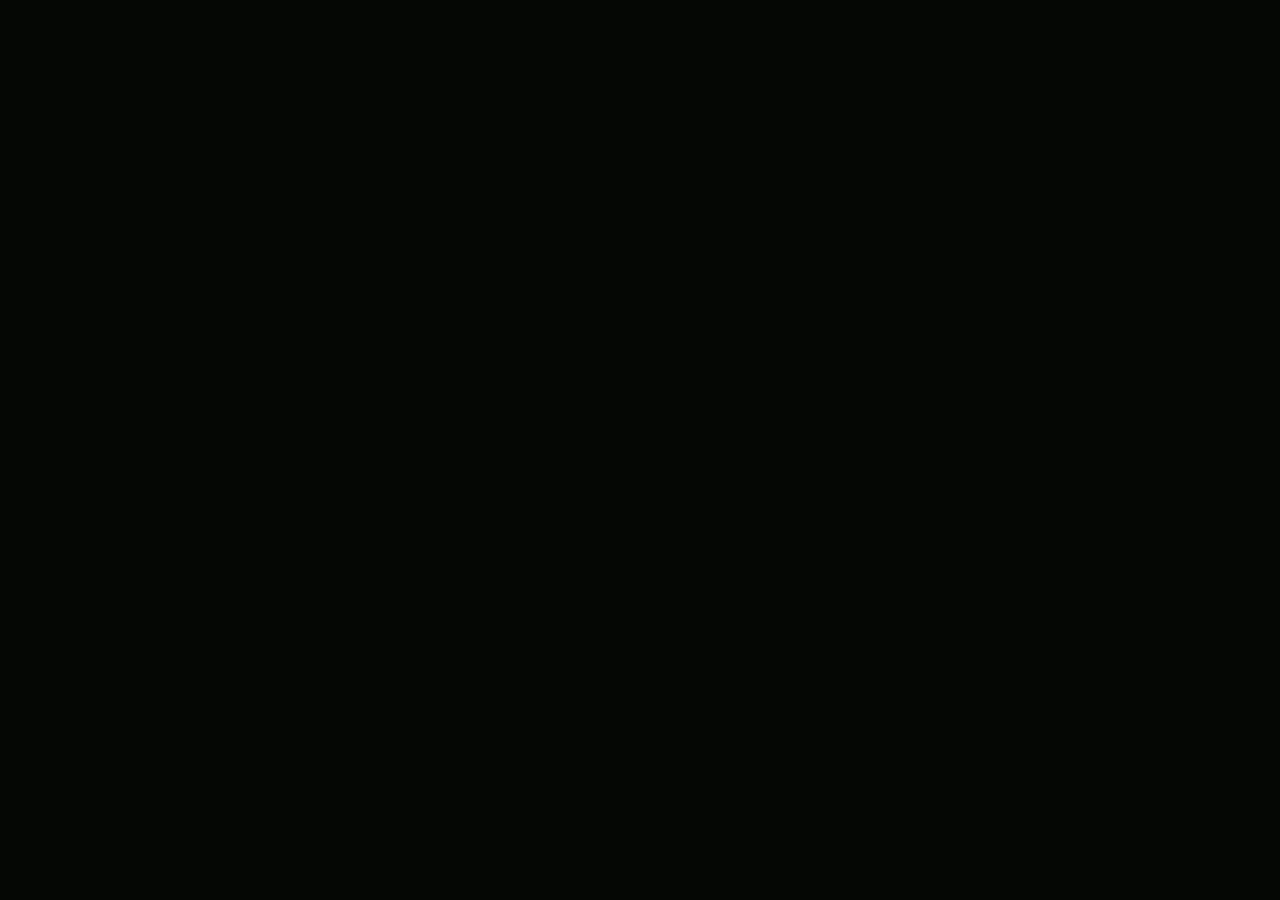
==== indexv1.html @ 1ed1f1a4 "Create indexv1.html" ====
<!DOCTYPE html>
<html lang="fr">

<head>

    <meta charset="UTF-8">
    <meta name="viewport" content="width=device-width, initial-scale=1.0">

    <title>Le Hall des Possibles</title>

    <link rel="stylesheet" href="style.css">

</head>

<body>

    <!-- Le Seuil -->
    <section id="seuil"></section>

    <!-- Le Hall -->
    <main id="hall" hidden>

        <!-- Le Hall ne changera jamais -->
        <img
            id="hall-image"
            src="assets/hall/hall-versionfondatrice.png"
            alt="Le Hall des Possibles">

        <!-- Tout ce qui vit dans le Hall -->
        <div id="hall-overlay"></div>

    </main>

    <script src="config.js"></script>
    <script src="script.js"></script>

</body>

</html>
---- style.css ----
/* ==========================================================
   LE HALL DES POSSIBLES — V0.6.1
   Base du Hall + Table des Idées
   ========================================================== */

:root {
  color-scheme: dark;
  --nuit: #050705;
  --vert-porte-haut: #416348;
  --vert-porte-bas: #1d3624;
  --bois-clair: #4b301e;
  --or: #c9a45a;
  --lumiere: #ffe2a0;
  --texte: #f4ead5;
  --duree-ouverture: 1800ms;
}

* { box-sizing: border-box; }

html, body {
  width: 100%;
  min-height: 100%;
  margin: 0;
}

body {
  min-height: 100svh;
  overflow: hidden;
  font-family: Georgia, "Times New Roman", serif;
  color: var(--texte);
  background: var(--nuit);
}

button { font: inherit; }

.experience {
  position: relative;
  min-height: 100svh;
  overflow: hidden;
  background: var(--nuit);
}

/* =========================
   LE SEUIL
   ========================= */

.seuil {
  position: absolute;
  inset: 0;
  z-index: 10;
  isolation: isolate;
  min-height: 100svh;
  display: grid;
  grid-template-rows: auto 1fr auto;
  place-items: center;
  gap: clamp(12px, 2.5vh, 24px);
  padding:
    max(22px, env(safe-area-inset-top))
    20px
    max(20px, env(safe-area-inset-bottom));
  text-align: center;
  background:
    radial-gradient(circle at 50% 58%, rgba(69, 91, 66, 0.28), transparent 30%),
    radial-gradient(circle at 50% 45%, #1b261c 0%, #0c110d 52%, var(--nuit) 100%);
  transition: opacity 1000ms ease, visibility 1000ms step-end;
}

.seuil__ambiance {
  position: absolute;
  inset: 0;
  z-index: -2;
  pointer-events: none;
  opacity: .28;
  background-image:
    repeating-linear-gradient(90deg, transparent 0 7px, rgba(255,255,255,.015) 8px),
    linear-gradient(rgba(255,255,255,.02), transparent 35%);
}

.seuil__texte {
  z-index: 5;
  max-width: 760px;
  transition: opacity 700ms ease, transform 900ms ease;
}

.seuil__titre {
  margin: 0 0 10px;
  font-size: clamp(.72rem, 2.5vw, .95rem);
  font-weight: 400;
  letter-spacing: .28em;
  text-transform: uppercase;
  opacity: .58;
}

.seuil__phrase {
  margin: 0;
  font-size: clamp(1.12rem, 4.8vw, 2rem);
  line-height: 1.45;
  text-shadow: 0 3px 18px rgba(0,0,0,.92);
}

.seuil__phrase span {
  display: block;
  margin-top: .45em;
}

.scene-porte {
  position: relative;
  align-self: center;
  width: min(58vw, 270px);
  aspect-ratio: 2 / 3;
  perspective: 1400px;
  transform-style: preserve-3d;
}

.lueur-hall {
  position: absolute;
  inset: 4% 2% 0;
  z-index: 0;
  border-radius: 8px 8px 2px 2px;
  opacity: .08;
  transform: scale(.88);
  background: radial-gradient(circle at 50% 52%, #fff9d7 0 10%, #ffd78b 28%, rgba(221,139,55,.82) 52%, transparent 76%);
  filter: blur(8px);
  box-shadow: 0 0 42px 12px rgba(255,190,88,.18);
  transition: opacity 1200ms ease, transform 1800ms ease, filter 1800ms ease, box-shadow 1800ms ease;
}

.encadrement {
  position: absolute;
  inset: -12px;
  z-index: 3;
  pointer-events: none;
}

.encadrement__haut,
.encadrement__gauche,
.encadrement__droite {
  position: absolute;
  background:
    linear-gradient(90deg, rgba(255,255,255,.08), transparent 18%, rgba(0,0,0,.35)),
    var(--bois-clair);
  box-shadow: 0 8px 15px rgba(0,0,0,.55);
}

.encadrement__haut { top: 0; left: 0; width: 100%; height: 16px; }
.encadrement__gauche, .encadrement__droite { top: 0; width: 16px; height: 100%; }
.encadrement__gauche { left: 0; }
.encadrement__droite { right: 0; }

.porte {
  position: absolute;
  inset: 0;
  z-index: 2;
  width: 100%;
  height: 100%;
  padding: 0;
  overflow: hidden;
  cursor: pointer;
  appearance: none;
  border: 0;
  border-radius: 4px 4px 1px 1px;
  transform-origin: left center;
  transform: rotateY(0deg);
  transform-style: preserve-3d;
  backface-visibility: hidden;
  background:
    linear-gradient(90deg, rgba(0,0,0,.28), transparent 16%, rgba(255,255,255,.06) 50%, transparent 82%, rgba(0,0,0,.38)),
    linear-gradient(180deg, var(--vert-porte-haut), var(--vert-porte-bas));
  box-shadow:
    inset 0 0 0 3px rgba(15,26,17,.9),
    inset 0 0 28px rgba(0,0,0,.38),
    0 26px 46px rgba(0,0,0,.72);
  transition: transform var(--duree-ouverture) cubic-bezier(.62,.05,.28,.98), filter 500ms ease, box-shadow 500ms ease;
  touch-action: manipulation;
}

.porte::after {
  content: "";
  position: absolute;
  inset: 0;
  pointer-events: none;
  background: repeating-linear-gradient(90deg, transparent 0 34px, rgba(0,0,0,.09) 35px, transparent 37px);
  mix-blend-mode: multiply;
}

.porte__panneau {
  position: absolute;
  left: 11%;
  width: 78%;
  height: 32%;
  border: 4px solid rgba(15,29,18,.68);
  box-shadow: inset 0 0 22px rgba(0,0,0,.38), 0 1px 0 rgba(255,255,255,.08);
}

.porte__panneau--haut { top: 8%; }
.porte__panneau--bas { bottom: 8%; }

.porte__poignee {
  position: absolute;
  z-index: 4;
  top: 50%;
  right: 10%;
  width: 28px;
  height: 62px;
  transform: translateY(-50%);
}

.porte__plaque {
  position: absolute;
  inset: 0 6px;
  border: 1px solid #5e431d;
  border-radius: 12px;
  background: linear-gradient(90deg, #6c4c20, var(--or), #745323);
  box-shadow: 0 4px 8px rgba(0,0,0,.6), inset 0 1px 1px rgba(255,255,255,.35);
}

.porte__bouton {
  position: absolute;
  top: 50%;
  left: 50%;
  width: 22px;
  height: 22px;
  border: 3px solid #68491d;
  border-radius: 50%;
  transform: translate(-50%,-50%);
  background: radial-gradient(circle at 35% 30%, #ffe09b, var(--or) 40%, #6b4a1c 100%);
  box-shadow: 0 3px 6px rgba(0,0,0,.7);
  transition: transform 260ms ease;
}

.porte__lumiere {
  position: absolute;
  right: -3px;
  bottom: -8px;
  left: -3px;
  height: 13px;
  background: var(--lumiere);
  filter: blur(5px);
  box-shadow: 0 0 30px 12px rgba(255,199,94,.55);
  animation: respiration-lumiere 3.2s ease-in-out infinite;
}

.porte:hover, .porte:focus-visible { filter: brightness(1.06); }
.porte:focus-visible { outline: 3px solid #ead08e; outline-offset: 9px; }
.porte:active .porte__bouton { transform: translate(-50%,-50%) rotate(18deg) scale(.96); }

.seuil__invitation {
  z-index: 5;
  margin: 0;
  font-size: clamp(.72rem, 2.8vw, .92rem);
  letter-spacing: .18em;
  text-transform: uppercase;
  opacity: .72;
  animation: invitation 2.8s ease-in-out infinite;
  transition: opacity 600ms ease, transform 700ms ease;
}

.seuil.is-opening .porte,
.seuil.is-crossing .porte {
  transform: rotateY(-78deg);
  pointer-events: none;
}

.seuil.is-opening .lueur-hall,
.seuil.is-crossing .lueur-hall {
  opacity: 1;
  transform: scale(2.4);
  filter: blur(18px);
  box-shadow: 0 0 110px 55px rgba(255,206,122,.82);
}

.seuil.is-opening .seuil__texte,
.seuil.is-crossing .seuil__texte,
.seuil.is-opening .seuil__invitation,
.seuil.is-crossing .seuil__invitation {
  opacity: 0;
  transform: translateY(-8px);
  pointer-events: none;
}

.seuil.is-crossing {
  transform: scale(1.12);
  filter: brightness(1.35);
  transition: transform 1300ms ease, filter 1000ms ease, opacity 1000ms ease;
}

.seuil.is-gone {
  opacity: 0;
  visibility: hidden;
  pointer-events: none;
}

/* =========================
   LE HALL — V0.4
   ========================= */
.hall{position:absolute;inset:0;z-index:1;overflow:hidden;background:#090603;opacity:0;transform:scale(1.035);filter:brightness(2) blur(7px);transition:opacity 1300ms ease,transform 2200ms cubic-bezier(.2,.75,.3,1),filter 1800ms ease}
.hall.is-visible{opacity:1;transform:scale(1);filter:brightness(1) blur(0)}
.hall__panorama{width:100%;height:100%;overflow-x:auto;overflow-y:hidden;overscroll-behavior:contain;scrollbar-width:none;touch-action:pan-x;cursor:grab}
.hall__panorama::-webkit-scrollbar{display:none}.hall__panorama.is-dragging{cursor:grabbing}
.hall__scene{position:relative;width:max(100vw,calc(100svh * 1.5));height:100svh;overflow:hidden;background:#120b05}
.hall__image{display:block;width:100%;height:100%;object-fit:cover;user-select:none;-webkit-user-drag:none}
.hall__voile{position:absolute;inset:0;pointer-events:none;background:radial-gradient(circle at 50% 50%,transparent 53%,rgba(3,2,1,.28) 100%),linear-gradient(180deg,rgba(0,0,0,.08),transparent 22%,transparent 82%,rgba(0,0,0,.22));opacity:0;transition:opacity 1800ms ease 800ms}.hall.is-visible .hall__voile{opacity:1}
.fire-glow{position:absolute;top:39%;width:11%;height:22%;pointer-events:none;border-radius:45%;background:radial-gradient(ellipse at 50% 65%,rgba(255,239,160,.78) 0 7%,rgba(255,151,35,.53) 18%,rgba(238,80,14,.18) 44%,transparent 72%);mix-blend-mode:screen;filter:blur(7px);animation:feu-v04 1.55s ease-in-out infinite alternate}
.fire-glow--left{left:39.7%;animation-delay:-.65s}.fire-glow--right{left:50.8%;animation-duration:1.8s}
.dog-breath{position:absolute;left:34.2%;top:50.5%;width:15.2%;height:18%;pointer-events:none;border-radius:50%;background:radial-gradient(ellipse,rgba(255,184,92,.08),transparent 68%);animation:chien-v04 5.8s ease-in-out infinite}
.hotspot{position:absolute;border:0;background:transparent;cursor:pointer;border-radius:14px;touch-action:manipulation}
.hotspot:focus-visible{outline:3px solid rgba(241,205,126,.95);outline-offset:3px;background:rgba(244,196,91,.08)}
.hotspot:hover{background:radial-gradient(circle,rgba(255,215,130,.10),transparent 72%)}
.hotspot--enigme{left:1.5%;top:87%;width:18%;height:9%}.hotspot--livre{left:5%;top:57%;width:25%;height:21%}.hotspot--idees{left:1%;top:31%;width:35%;height:23%}.hotspot--agenda{left:12%;top:14%;width:19%;height:20%}.hotspot--escalier{left:27%;top:9%;width:15%;height:22%}.hotspot--boite{left:20%;top:28%;width:15%;height:22%}.hotspot--chien{left:32%;top:47%;width:22%;height:21%}.hotspot--cafe{left:42%;top:59%;width:31%;height:25%}.hotspot--bibliotheque{left:59%;top:7%;width:23%;height:36%}.hotspot--atelier{left:84%;top:8%;width:14%;height:33%}.hotspot--canape{left:65%;top:35%;width:27%;height:30%}.hotspot--souvenirs{left:85%;top:50%;width:13%;height:23%}.hotspot--malle{left:76%;top:68%;width:18%;height:25%}.hotspot--contacts{left:88%;top:83%;width:11%;height:14%}
.dialogue{position:fixed;inset:0;z-index:30;display:grid;place-items:center;padding:24px;background:rgba(4,3,2,.72);backdrop-filter:blur(5px);opacity:0;visibility:hidden;transition:opacity .25s ease,visibility .25s step-end}.dialogue.is-open{opacity:1;visibility:visible;transition:opacity .25s ease}
.dialogue__carte{position:relative;width:min(92vw,560px);max-height:min(78svh,660px);overflow:auto;padding:clamp(25px,5vw,42px);border:1px solid rgba(207,168,87,.72);border-radius:8px;background:linear-gradient(145deg,rgba(36,25,16,.98),rgba(13,10,7,.99));box-shadow:0 25px 90px rgba(0,0,0,.75),inset 0 0 45px rgba(166,111,39,.08);text-align:center}
.dialogue__fermer{position:absolute;right:12px;top:9px;width:38px;height:38px;border:0;background:transparent;color:#e7d5ae;font-size:1.7rem;cursor:pointer}.dialogue__titre{margin:0 0 16px;color:#e1bd72;font-size:clamp(1.35rem,4vw,2rem);font-weight:400}.dialogue__texte{margin:0;color:#f2e6cf;font-size:clamp(1rem,3.4vw,1.18rem);line-height:1.7}.dialogue__texte em{color:#d8bd84}.dialogue__sceau{display:block;margin:22px auto 0;width:44px;height:44px;border:1px solid #b99045;border-radius:50%;line-height:42px;color:#d7b364;font-size:.9rem}
.hall[data-moment="matin"]{filter:brightness(1.04) saturate(.98)}.hall[data-moment="jour"]{filter:brightness(1) saturate(1)}.hall[data-moment="soir"]{filter:brightness(.91) saturate(1.07) sepia(.05)}.hall[data-moment="nuit"]{filter:brightness(.74) saturate(.9) sepia(.08)}
@keyframes feu-v04{0%{opacity:.48;transform:scale(.92,.96) translateY(1%)}45%{opacity:.9;transform:scale(1.04,1.08) translateY(-1%)}100%{opacity:.62;transform:scale(.98,1.02)}}
@keyframes chien-v04{0%,100%{transform:scale(1)}50%{transform:scale(1.012,1.025) translateY(-.3%)}}
@keyframes respiration-lumiere{0%,100%{opacity:.45}50%{opacity:1}}@keyframes invitation{0%,100%{opacity:.52}50%{opacity:.88}}
@media(max-height:650px){.seuil{gap:9px;padding-top:12px;padding-bottom:12px}.scene-porte{width:min(37vh,220px)}.seuil__phrase{font-size:clamp(1rem,3.8vh,1.35rem)}}
@media(prefers-reduced-motion:reduce){html{scroll-behavior:auto!important}.seuil__ambiance,.seuil__invitation,.fire-glow,.dog-breath{animation:none!important}.porte,.seuil,.hall,.hall__voile,.dialogue{transition-duration:180ms!important}}

/* ==========================================================
   LE HALL DES POSSIBLES — V0.6.1
   Table des Idées + identité du Seuil
   ========================================================== */

/* Le Seuil ne connaît qu'un seul temps : celui qu'il faut. */
.hall[data-moment="matin"],
.hall[data-moment="jour"],
.hall[data-moment="soir"],
.hall[data-moment="nuit"] { filter: none; }

.table-idees {
  position: fixed;
  inset: 0;
  z-index: 40;
  display: grid;
  place-items: center;
  padding: max(16px, env(safe-area-inset-top)) 16px max(16px, env(safe-area-inset-bottom));
  background: rgba(4,3,2,.82);
  backdrop-filter: blur(7px);
  opacity: 0;
  visibility: hidden;
  transition: opacity .28s ease, visibility .28s step-end;
}
.table-idees.is-open { opacity: 1; visibility: visible; transition: opacity .28s ease; }
.table-idees__carte {
  position: relative;
  width: min(94vw, 820px);
  max-height: 91svh;
  overflow: auto;
  padding: clamp(26px, 5vw, 48px);
  border: 1px solid rgba(207,168,87,.72);
  border-radius: 10px;
  background: linear-gradient(150deg, rgba(38,27,18,.99), rgba(14,10,7,.995));
  box-shadow: 0 28px 100px rgba(0,0,0,.82), inset 0 0 60px rgba(166,111,39,.08);
  scrollbar-width: thin;
}
.table-idees__fermer {
  position: sticky;
  float: right;
  top: 0;
  z-index: 2;
  width: 40px;
  height: 40px;
  border: 0;
  border-radius: 50%;
  background: rgba(16,11,7,.78);
  color: #e7d5ae;
  font-size: 1.7rem;
  cursor: pointer;
}
.table-idees__entete { max-width: 680px; margin: 0 auto 30px; text-align: center; }
.table-idees__entete h2 { margin: 10px 0 12px; color: #e1bd72; font-size: clamp(1.55rem, 5vw, 2.35rem); font-weight: 400; }
.table-idees__entete p { margin: 0; color: #f0e2c8; line-height: 1.7; }
.table-idees__sceau { display: grid; place-items: center; width: 48px; height: 48px; margin: 0 auto; border: 1px solid #b99045; border-radius: 50%; color: #d7b364; }
.table-idees__form { display: grid; gap: 24px; }
.table-idees fieldset { margin: 0; padding: 20px; border: 1px solid rgba(201,164,90,.35); border-radius: 8px; }
.table-idees legend, .champ > span { color: #dfbf7d; line-height: 1.45; }
.champ { display: grid; gap: 9px; }
.champ input, .champ textarea, .champ-autre {
  width: 100%;
  border: 1px solid rgba(201,164,90,.35);
  border-radius: 6px;
  padding: 12px 13px;
  color: #f5ead5;
  background: rgba(7,6,4,.55);
  font: inherit;
}
.champ textarea { resize: vertical; min-height: 92px; }
.champ input:focus, .champ textarea:focus, .champ-autre:focus { outline: 2px solid rgba(225,189,114,.72); outline-offset: 2px; }
.champ-autre { margin-top: 12px; }
.choix { display: flex; flex-wrap: wrap; gap: 10px; margin-top: 8px; }
.choix label, .couleurs label { cursor: pointer; }
.choix input, .couleurs input { position: absolute; opacity: 0; pointer-events: none; }
.choix span {
  display: inline-block;
  padding: 9px 12px;
  border: 1px solid rgba(201,164,90,.28);
  border-radius: 999px;
  color: #eadcc2;
  background: rgba(255,255,255,.025);
  transition: .18s ease;
}
.choix input:checked + span { border-color: #d5ae61; background: rgba(201,164,90,.16); color: #fff1cf; box-shadow: inset 0 0 16px rgba(201,164,90,.08); }
.choix input:focus-visible + span, .couleurs input:focus-visible + span { outline: 2px solid #ead08e; outline-offset: 3px; }
.couleurs { display: grid; grid-template-columns: repeat(auto-fit,minmax(78px,1fr)); gap: 10px; margin-top: 10px; }
.pastille { display: grid; place-items: center; min-height: 54px; padding: 8px; border: 1px solid rgba(255,255,255,.13); border-radius: 7px; font-size: .82rem; background: rgba(255,255,255,.025); transition: .18s ease; }
.couleurs input:checked + .pastille { border-color: #e2bd72; box-shadow: 0 0 0 2px rgba(226,189,114,.2), inset 0 0 18px rgba(255,255,255,.06); transform: translateY(-1px); }
.pastille[data-couleur="rouge"]{box-shadow:inset 0 -4px #7f2929}.pastille[data-couleur="orange"]{box-shadow:inset 0 -4px #a15e28}.pastille[data-couleur="jaune"]{box-shadow:inset 0 -4px #b79a3b}.pastille[data-couleur="vert"]{box-shadow:inset 0 -4px #426f45}.pastille[data-couleur="bleu"]{box-shadow:inset 0 -4px #3f6284}.pastille[data-couleur="violet"]{box-shadow:inset 0 -4px #674f84}.pastille[data-couleur="rose"]{box-shadow:inset 0 -4px #936071}.pastille[data-couleur="noir"]{box-shadow:inset 0 -4px #050505}.pastille[data-couleur="blanc"]{box-shadow:inset 0 -4px #d6d0c2}
.table-idees__actions { display: flex; justify-content: center; padding-top: 4px; }
.bouton-seuil { border: 1px solid #b99045; border-radius: 999px; padding: 12px 20px; color: #f6e8cb; background: linear-gradient(180deg, rgba(112,75,31,.42), rgba(56,37,18,.58)); cursor: pointer; }
.bouton-seuil:hover, .bouton-seuil:focus-visible { filter: brightness(1.12); outline: none; box-shadow: 0 0 0 3px rgba(225,189,114,.15); }
.bouton-seuil:disabled { cursor: default; opacity: .66; }
.table-idees__retour { min-height: 1.5em; margin: 0; text-align: center; color: #dbc186; line-height: 1.6; }

@media (max-width: 620px) {
  .table-idees__carte { padding: 22px 16px 28px; }
  .table-idees fieldset { padding: 16px 12px; }
  .choix { display: grid; grid-template-columns: 1fr 1fr; }
  .choix span { display: block; text-align: center; }
}

/* V0.6.1 — Le Hall accuse réception d'une idée */
.mail-flag {
  position: absolute;
  left: 30.6%;
  top: 34.2%;
  width: 1.15%;
  min-width: 7px;
  height: 7.5%;
  pointer-events: none;
  opacity: 0;
  transform: rotate(58deg);
  transform-origin: 50% 92%;
  border-radius: 999px;
  background: linear-gradient(90deg, #3d2918, #a47a3f 55%, #4b311b);
  box-shadow: 0 2px 7px rgba(0,0,0,.65);
  transition: transform 900ms cubic-bezier(.2,.8,.25,1.18), opacity 500ms ease;
}
.mail-flag::after {
  content: "";
  position: absolute;
  top: 0;
  left: 45%;
  width: 330%;
  aspect-ratio: 1.35;
  border-radius: 2px;
  background: linear-gradient(145deg, #8d342d, #54201d);
  box-shadow: inset 0 0 0 1px rgba(255,225,170,.18), 0 2px 5px rgba(0,0,0,.5);
}
.mail-flag.is-raised {
  opacity: .9;
  transform: rotate(-8deg);
}

.requete-book {
  position: absolute;
  left: 70.1%;
  top: 22.5%;
  width: 2.7%;
  min-width: 17px;
  height: 14%;
  pointer-events: none;
  opacity: 0;
  transform: translateY(-28%) rotate(2deg) scale(.82);
  transform-origin: bottom center;
  border-radius: 2px 3px 3px 2px;
  background: linear-gradient(90deg, #25160f 0 18%, #6f3f28 20% 78%, #2c190f 80% 100%);
  box-shadow: inset 1px 0 rgba(238,205,139,.22), 2px 4px 8px rgba(0,0,0,.6);
  transition: opacity 600ms ease 300ms, transform 1200ms cubic-bezier(.18,.8,.24,1.1) 200ms;
}
.requete-book::before {
  content: "AS";
  position: absolute;
  inset: 8% 0 auto;
  text-align: center;
  color: rgba(229,196,126,.72);
  font-size: clamp(5px,.65vw,10px);
  letter-spacing: .08em;
}
.requete-book span {
  position: absolute;
  left: 50%;
  bottom: 8%;
  width: 600%;
  transform: translateX(-50%);
  color: rgba(234,214,174,.75);
  font-size: clamp(5px,.52vw,9px);
  text-align: center;
  white-space: nowrap;
  opacity: 0;
  transition: opacity 500ms ease 1.1s;
}
.requete-book.is-visible {
  opacity: .92;
  transform: translateY(0) rotate(2deg) scale(1);
}
.requete-book.is-visible span { opacity: .78; }

.champ-autre[hidden] { display: none; }

@media (prefers-reduced-motion: reduce) {
  .mail-flag, .requete-book, .requete-book span { transition: none !important; }
}

/* ==========================================================
   V0.6.1 — RESTAURATION DE LA DERNIÈRE BASE VALIDÉE
   Arche végétale + Atelier du Seuil + Table des Idées
   ========================================================== */

/* La scène restaurée a le ratio natif 3:2 (1536 × 1024). */
.hall__scene{width:max(100vw,calc(100svh * 1.5));height:100svh}

/* Hotspots recalés sur le Hall restauré. Aucun libellé visuel permanent. */
.hotspot--arche{left:13.5%;top:10%;width:19%;height:38%}
.hotspot--idees{left:0%;top:35%;width:20%;height:24%}
.hotspot--livre{left:0%;top:57%;width:27%;height:25%}
.hotspot--boite{left:21.5%;top:31%;width:14%;height:25%}
.hotspot--escalier{left:28%;top:12%;width:15%;height:27%}
.hotspot--chien{left:33%;top:48%;width:20%;height:19%}
.hotspot--cafe{left:42%;top:63%;width:36%;height:28%}
.hotspot--bibliotheque{left:65%;top:4%;width:27%;height:39%}
.hotspot--atelier{left:91%;top:7%;width:9%;height:39%}
.hotspot--canape{left:67%;top:36%;width:32%;height:34%}
.hotspot--souvenirs{left:91%;top:60%;width:9%;height:20%}
.hotspot--malle{left:82%;top:72%;width:18%;height:27%}
.hotspot--contacts{display:none}
.hotspot--agenda{display:none}

/* Énigme du Moment : présence discrète, sans recréer les anciennes bulles. */


/* Lueurs recalées sur les deux foyers de la scène restaurée. */
.fire-glow{top:39%;width:10%;height:20%}
.fire-glow--left{left:39.5%}
.fire-glow--right{left:52.5%}
.dog-breath{left:34%;top:49%;width:17%;height:18%}

/* Réaction locale de la boîte aux idées recalée sur la boîte restaurée. */
.mail-flag{left:31.3%;top:34%;height:7%}
.requete-book{left:71%;top:18%;height:15%}

@media (max-width:700px){
  .hotspot:hover{background:transparent}
}



/* ==========================================================
   V0.6.1 — LA COUPELLE DE LAIT
   Présence conditionnelle pour questions et inquiétudes.
   ========================================================== */
.hotspot--coupelle{left:48.5%;top:63.5%;width:7%;height:9%;border-radius:50%}
.hotspot--coupelle[hidden]{display:none!important}
.hotspot--coupelle:not([hidden])::after{content:"";position:absolute;left:50%;top:50%;width:42%;aspect-ratio:1.8;transform:translate(-50%,-50%);border:1px solid rgba(224,211,174,.25);border-radius:50%;background:radial-gradient(ellipse at 50% 36%,rgba(245,239,210,.2) 0 42%,rgba(124,94,54,.22) 45% 64%,transparent 66%);opacity:.28;transition:opacity .25s ease,filter .25s ease}
.hotspot--coupelle:hover::after,.hotspot--coupelle:focus-visible::after{opacity:.72;filter:drop-shadow(0 0 7px rgba(235,216,164,.32))}

.coupelle{position:fixed;inset:0;z-index:45;display:grid;place-items:center;padding:20px;background:rgba(4,3,2,.78);backdrop-filter:blur(6px);opacity:0;visibility:hidden;transition:opacity .25s ease,visibility .25s step-end}
.coupelle.is-open{opacity:1;visibility:visible;transition:opacity .25s ease}
.coupelle__carte{position:relative;width:min(92vw,590px);max-height:86svh;overflow:auto;padding:clamp(27px,5vw,44px);border:1px solid rgba(190,171,124,.54);border-radius:14px;background:linear-gradient(150deg,rgba(31,27,20,.99),rgba(12,10,8,.995));box-shadow:0 28px 100px rgba(0,0,0,.82),inset 0 0 60px rgba(211,193,143,.04);text-align:center}
.coupelle__fermer{position:absolute;right:12px;top:10px;width:40px;height:40px;border:0;border-radius:50%;background:transparent;color:#ddd0b4;font-size:1.7rem;cursor:pointer}
.coupelle__symbole{display:grid;place-items:center;width:52px;height:34px;margin:0 auto 8px;border:1px solid rgba(206,190,147,.48);border-radius:50%;color:#d8c9a5;background:radial-gradient(ellipse,rgba(244,236,204,.12),transparent 70%);font-size:1.15rem}
.coupelle h2{margin:10px 0 14px;color:#dfc789;font-size:clamp(1.45rem,5vw,2.1rem);font-weight:400}
.coupelle__intro{max-width:490px;margin:0 auto 26px;color:#ddcfb3;line-height:1.7}
.coupelle__form{display:grid;gap:20px;text-align:left}
.coupelle__form .table-idees__actions,.coupelle__form .table-idees__retour{text-align:center}
@media(prefers-reduced-motion:reduce){.coupelle,.hotspot--coupelle::after{transition:none!important}}


/* ==========================================================
   V0.6.1 — CONSOLIDATION DÉFINITIVE
   Table des Idées / Parole du Seuil / aucun cartouche de nommage
   ========================================================== */

/* Les hotspots restent interactifs mais ne génèrent plus aucun cartouche,
   étiquette ou bulle de nommage. */
.hotspot::before,
.hotspot::after {
  content: none !important;
  display: none !important;
}
.hotspot:hover { background: transparent; }

/* La Parole du Seuil : une véritable enveloppe de papier, laissée sur la table du Livre d’Or. */
.hotspot--parole {
  left: 26.4%;
  top: 75.2%;
  width: 9.2%;
  height: 6.4%;
  min-width: 74px;
  min-height: 46px;
  overflow: visible;
  border: 0;
  border-radius: 2px 3px 3px 2px;
  background:
    repeating-linear-gradient(8deg, rgba(91,65,39,.028) 0 1px, transparent 1px 4px),
    radial-gradient(ellipse at 28% 16%, rgba(255,249,224,.48), transparent 36%),
    linear-gradient(165deg, #d8c5a0 0%, #c8ae7e 48%, #b28e5e 100%);
  box-shadow:
    0 3px 3px rgba(20,12,7,.34),
    0 9px 13px rgba(20,12,7,.28),
    inset 0 0 0 1px rgba(94,62,34,.28),
    inset 7px 5px 15px rgba(255,247,215,.18),
    inset -8px -6px 14px rgba(84,53,28,.12);
  transform: rotate(7deg) skewX(-.6deg);
  transform-origin: 50% 50%;
  transition: transform .28s ease, filter .28s ease, box-shadow .28s ease;
}

/* Rabat : deux couches légèrement irrégulières pour éviter l'effet "icône". */
.hotspot--parole::before {
  content: "" !important;
  display: block !important;
  position: absolute;
  inset: 1px 1px auto;
  height: 69%;
  pointer-events: none;
  clip-path: polygon(0 0,100% 0,52% 91%,48% 91%);
  background:
    repeating-linear-gradient(-7deg, rgba(73,49,28,.025) 0 1px, transparent 1px 5px),
    linear-gradient(170deg,#e0cfac 0%,#c8aa77 71%,#a98050 100%);
  filter: drop-shadow(0 1px 1px rgba(64,39,21,.32));
}

/* Sceau de cire petit, irrégulier et volontairement discret. */
.hotspot--parole::after {
  content: "AS" !important;
  display: grid !important;
  place-items: center;
  position: absolute;
  left: 51%;
  top: 57%;
  width: 19%;
  min-width: 15px;
  aspect-ratio: 1;
  transform: translate(-50%,-50%) rotate(-5deg);
  border: 0;
  border-radius: 48% 52% 45% 55% / 53% 46% 54% 47%;
  background:
    radial-gradient(circle at 36% 28%, rgba(255,193,156,.28) 0 7%, transparent 8%),
    radial-gradient(circle at 49% 46%, #8a342b 0 57%, #64251f 59% 78%, #451916 80% 100%);
  color: rgba(226,185,136,.72);
  box-shadow:
    0 1px 2px rgba(0,0,0,.45),
    inset 1px 1px 2px rgba(235,149,112,.16),
    inset -2px -2px 3px rgba(52,13,11,.28);
  font-size: clamp(5px,.52vw,8px);
  font-weight: 700;
  letter-spacing: -.03em;
  text-shadow: 0 1px 1px rgba(0,0,0,.45);
  pointer-events: none;
}
.hotspot--parole:hover,
.hotspot--parole:focus-visible {
  background:
    repeating-linear-gradient(8deg, rgba(91,65,39,.028) 0 1px, transparent 1px 4px),
    radial-gradient(ellipse at 28% 16%, rgba(255,249,224,.52), transparent 36%),
    linear-gradient(165deg, #d8c5a0 0%, #c8ae7e 48%, #b28e5e 100%);
  filter: brightness(1.035);
  transform: rotate(6.2deg) skewX(-.6deg) translateY(-1px);
  box-shadow: 0 4px 4px rgba(20,12,7,.36),0 10px 15px rgba(20,12,7,.3),inset 0 0 0 1px rgba(94,62,34,.28);
}

/* Les réactions d'ambiance ne doivent jamais redevenir des cartouches de nommage. */
.hotspot--murmure::before,
.hotspot--murmure::after { content:none!important; display:none!important; }

@media(max-width:700px){
  .hotspot--parole{min-width:62px;min-height:39px}
}
@media(prefers-reduced-motion:reduce){
  .hotspot--parole{transition:none!important}
}


/* ==========================================================
   V0.6.1 — PAROLE DU SEUIL DANS LA BIBLIOTHÈQUE
   L'enveloppe fait désormais partie du décor lui-même.
   ========================================================== */
.hotspot--parole{
  left:80.4%;
  top:8.4%;
  width:7.2%;
  height:12.5%;
  min-width:44px;
  min-height:38px;
  border:0;
  border-radius:2px;
  background:transparent!important;
  box-shadow:none!important;
  transform:none!important;
  filter:none!important;
}
.hotspot--parole::before,.hotspot--parole::after{content:none!important;display:none!important}
.hotspot--parole:hover{background:transparent!important}
.hotspot--parole:focus-visible{outline:2px solid rgba(225,189,114,.62);outline-offset:3px;background:transparent!important}



/* ==========================================================
   V0.6.1 — CORRECTIF BIBLIOTHÈQUE / PAROLE DU SEUIL
   La zone des rayonnages ne doit jamais recouvrir l'enveloppe.
   ========================================================== */
.hotspot--bibliotheque{
  left:65%;
  top:21.5%;
  width:26%;
  height:21%;
}


/* ==========================================================
   V0.6.1 — PAROLE DU SEUIL : UN GESTE, PAS UNE INTERFACE
   ========================================================== */

.parole-geste{
  --parole-origin-x:0px;
  --parole-origin-y:0px;
  position:fixed;
  inset:0;
  z-index:55;
  display:grid;
  place-items:center;
  pointer-events:none;
  visibility:hidden;
  opacity:0;
  perspective:1400px;
  transition:opacity .35s ease,visibility .35s step-end;
}
.parole-geste.is-present{
  visibility:visible;
  opacity:1;
  pointer-events:auto;
  transition:opacity .35s ease;
}
.parole-geste__ombre{
  position:absolute;
  inset:0;
  background:rgba(6,5,4,.20);
  backdrop-filter:blur(0);
  opacity:0;
  transition:opacity .75s ease,backdrop-filter .75s ease;
}
.parole-geste.is-centered .parole-geste__ombre{
  opacity:1;
  backdrop-filter:blur(1.5px);
}

.parole-geste__objet{
  position:relative;
  width:min(88vw,620px);
  height:min(78svh,700px);
  transform:
    translate(var(--parole-origin-x),var(--parole-origin-y))
    scale(.12)
    rotate(-4deg);
  transform-origin:center;
  transition:transform .78s cubic-bezier(.2,.72,.19,1),filter .7s ease;
  filter:drop-shadow(0 2px 3px rgba(0,0,0,.18));
}
.parole-geste.is-centered .parole-geste__objet{
  transform:translate(0,0) scale(1) rotate(0deg);
  filter:drop-shadow(0 24px 35px rgba(0,0,0,.34));
}

/* Enveloppe centrale */
.parole-enveloppe{
  position:absolute;
  left:50%;
  top:50%;
  width:min(58vw,370px);
  aspect-ratio:1.55;
  transform:translate(-50%,-50%);
  transform-style:preserve-3d;
  transition:transform .65s ease,opacity .45s ease;
}
.parole-enveloppe__dos,
.parole-enveloppe__poche,
.parole-enveloppe__rabat{
  position:absolute;
  inset:0;
}
.parole-enveloppe__dos{
  border:1px solid rgba(98,72,43,.40);
  border-radius:3px;
  background:
    repeating-linear-gradient(7deg,rgba(70,48,27,.025) 0 1px,transparent 1px 5px),
    radial-gradient(ellipse at 25% 14%,rgba(255,249,224,.50),transparent 40%),
    linear-gradient(160deg,#decba7,#c6a675 62%,#a78356);
  box-shadow:inset 0 0 26px rgba(91,58,31,.13),0 8px 18px rgba(0,0,0,.20);
}
.parole-enveloppe__poche{
  z-index:4;
  clip-path:polygon(0 28%,50% 66%,100% 28%,100% 100%,0 100%);
  background:
    linear-gradient(155deg,rgba(255,244,211,.20),transparent 38%),
    linear-gradient(165deg,#ceb68c 0%,#b18d5d 100%);
  border-radius:0 0 3px 3px;
  box-shadow:inset 0 -1px 0 rgba(72,47,27,.26);
}
.parole-enveloppe__rabat{
  z-index:6;
  height:66%;
  transform-origin:50% 0%;
  clip-path:polygon(0 0,100% 0,50% 100%);
  background:
    repeating-linear-gradient(-6deg,rgba(71,48,28,.024) 0 1px,transparent 1px 5px),
    linear-gradient(170deg,#e2d1ad,#c4a474 76%,#a58052);
  filter:drop-shadow(0 2px 1px rgba(56,34,18,.20));
  transition:transform .62s cubic-bezier(.34,.08,.18,1);
  backface-visibility:hidden;
}
.parole-enveloppe__sceau{
  position:absolute;
  z-index:8;
  left:50%;
  top:48%;
  display:grid;
  place-items:center;
  width:46px;
  aspect-ratio:1;
  transform:translate(-50%,-50%) rotate(-5deg);
  border-radius:48% 52% 46% 54% / 54% 46% 53% 47%;
  background:
    radial-gradient(circle at 34% 27%,rgba(255,196,159,.24) 0 7%,transparent 8%),
    radial-gradient(circle,#88352d 0 58%,#64251f 60% 79%,#461916 81%);
  color:rgba(230,190,142,.74);
  font:700 10px/1 Georgia,serif;
  letter-spacing:.04em;
  box-shadow:0 2px 5px rgba(0,0,0,.38),inset 1px 1px 2px rgba(235,149,112,.15);
  transition:
    transform .55s cubic-bezier(.24,.75,.23,1),
    opacity .38s ease,
    filter .38s ease;
}
.parole-geste.is-unsealed .parole-enveloppe__sceau{
  transform:translate(58px,70px) rotate(24deg) scale(.82);
  opacity:.12;
  filter:blur(.3px);
}
.parole-geste.is-opened .parole-enveloppe__rabat{
  transform:rotateX(178deg);
  z-index:1;
}

/* La feuille naît réellement de l'enveloppe */
.parole-feuille{
  position:absolute;
  z-index:3;
  left:50%;
  top:50%;
  width:min(82vw,500px);
  height:min(70svh,610px);
  transform:
    translate(-50%,-23%)
    scale(.68,.14);
  transform-origin:50% 100%;
  opacity:0;
  overflow:hidden;
  border:1px solid rgba(101,74,43,.34);
  border-radius:2px;
  background:
    repeating-linear-gradient(4deg,rgba(75,55,32,.018) 0 1px,transparent 1px 5px),
    radial-gradient(ellipse at 28% 12%,rgba(255,253,231,.65),transparent 43%),
    linear-gradient(172deg,#eadbb9 0%,#dbc49b 100%);
  color:#382b20;
  box-shadow:0 8px 24px rgba(0,0,0,.20),inset 0 0 34px rgba(100,71,36,.08);
  transition:
    transform .72s cubic-bezier(.2,.72,.2,1),
    opacity .35s ease,
    height .7s ease;
}
.parole-geste.is-paper-out .parole-feuille{
  opacity:1;
  transform:translate(-50%,-54%) scale(.84,.46);
  z-index:3;
}
.parole-geste.is-unfolded .parole-feuille{
  transform:translate(-50%,-50%) scale(1);
  opacity:1;
  overflow:auto;
  z-index:10;
}
.parole-geste.is-paper-out .parole-enveloppe{
  transform:translate(-50%,68%) scale(.90);
}
.parole-geste.is-unfolded .parole-enveloppe{
  opacity:.28;
  transform:translate(-50%,88%) scale(.82);
}

.parole-feuille__pli{
  position:absolute;
  left:0;
  width:100%;
  height:1px;
  background:linear-gradient(90deg,transparent,rgba(91,65,39,.18),transparent);
  pointer-events:none;
}
.parole-feuille__pli--haut{top:33%}
.parole-feuille__pli--bas{top:66%}

.parole-feuille__contenu{
  min-height:100%;
  padding:clamp(28px,5vw,52px) clamp(24px,6vw,58px);
  opacity:0;
  visibility:hidden;
  transform:translateY(12px);
  transition:opacity .55s ease .18s,transform .55s ease .18s,visibility .55s step-end;
}
.parole-geste.is-unfolded .parole-feuille__contenu{
  opacity:1;
  visibility:visible;
  transform:none;
  transition:opacity .55s ease .18s,transform .55s ease .18s,visibility 0s;
}
.parole-feuille__titre{
  margin:0 0 22px;
  color:#4b3523;
  font:400 clamp(1.45rem,5vw,2.15rem)/1.15 Georgia,serif;
}
.parole-feuille__texte{
  margin:0 auto 30px;
  max-width:38ch;
  color:#302419;
  font:clamp(1.05rem,3.6vw,1.28rem)/1.72 Georgia,serif;
}
.parole-feuille__reponse{
  display:grid;
  gap:12px;
  margin-top:24px;
  padding-top:22px;
  border-top:1px solid rgba(92,65,37,.22);
}
.parole-feuille__reponse label{
  color:#59432d;
  font:italic .98rem/1.5 Georgia,serif;
}
.parole-feuille__reponse textarea{
  width:100%;
  min-height:104px;
  resize:vertical;
  padding:12px 4px 8px;
  border:0;
  border-bottom:1px solid rgba(82,59,35,.42);
  border-radius:0;
  outline:0;
  background:
    repeating-linear-gradient(
      to bottom,
      transparent 0 28px,
      rgba(91,67,42,.12) 29px
    );
  color:#35271c;
  font:1rem/1.8 Georgia,serif;
}
.parole-feuille__reponse textarea::placeholder{color:rgba(83,63,42,.50)}
.parole-feuille__reponse textarea:focus{
  border-bottom-color:rgba(82,59,35,.72);
}
.parole-feuille__partager{
  justify-self:end;
  margin-top:6px;
  padding:7px 2px 4px;
  border:0;
  border-bottom:1px solid rgba(91,63,35,.40);
  background:transparent;
  color:#5a3d25;
  font:italic .98rem Georgia,serif;
  cursor:pointer;
}
.parole-feuille__partager:hover{border-bottom-color:#5a3d25}
.parole-feuille__partager:disabled{opacity:.55;cursor:default}
.parole-feuille__retour{
  min-height:1.35em;
  margin:2px 0 0;
  color:#75593b;
  font:italic .9rem/1.45 Georgia,serif;
  text-align:right;
}

/* Retour : les mêmes objets repartent, aucun "écran" ne se ferme. */
.parole-geste.is-returning .parole-feuille__contenu{
  opacity:0;
  transform:translateY(8px);
  transition-delay:0s;
}

@media(max-width:700px){
  .parole-geste__objet{width:94vw;height:82svh}
  .parole-enveloppe{width:min(72vw,330px)}
  .parole-feuille{
    width:min(91vw,480px);
    height:min(72svh,590px);
  }
  .parole-feuille__contenu{padding:30px 24px}
}
@media(prefers-reduced-motion:reduce){
  .parole-geste *,
  .parole-geste{transition-duration:.18s!important}
}


/* ----------------------------------------------------------
   Première lecture : l'invitation, et rien d'autre.
   ---------------------------------------------------------- */
.parole-feuille__invitation{
  position:absolute;
  inset:0;
  z-index:12;
  display:grid;
  align-content:center;
  justify-items:center;
  gap:30px;
  padding:clamp(30px,7vw,70px);
  text-align:center;
  opacity:0;
  visibility:hidden;
  transform:translateY(8px);
  transition:opacity .5s ease,transform .5s ease,visibility .5s step-end;
}
.parole-geste.is-inviting .parole-feuille__invitation{
  opacity:1;
  visibility:visible;
  transform:none;
  transition:opacity .5s ease,transform .5s ease,visibility 0s;
}
.parole-geste.is-accepted .parole-feuille__invitation{
  opacity:0;
  visibility:hidden;
  transform:translateY(-8px);
  transition:opacity .28s ease,transform .28s ease,visibility .28s step-end;
}
.parole-feuille__invitation-texte{
  max-width:26ch;
  margin:0;
  color:#3b2b1d;
  font:italic clamp(1.22rem,4.6vw,1.72rem)/1.62 Georgia,serif;
  letter-spacing:.008em;
  text-wrap:balance;
}
.parole-feuille__choix{
  display:flex;
  flex-wrap:wrap;
  justify-content:center;
  gap:12px 24px;
  width:100%;
}
.parole-feuille__choix-bouton{
  padding:7px 2px 5px;
  border:0;
  border-bottom:1px solid rgba(83,59,34,.30);
  background:transparent;
  color:#60452d;
  font:italic clamp(.9rem,2.8vw,1rem)/1.35 Georgia,serif;
  cursor:pointer;
  transition:border-color .2s ease,color .2s ease,opacity .2s ease;
}
.parole-feuille__choix-bouton:hover,
.parole-feuille__choix-bouton:focus-visible{
  color:#382719;
  border-bottom-color:rgba(56,39,25,.70);
  outline:none;
}
.parole-feuille__choix-bouton--laisser{
  color:#7a674f;
  border-bottom-color:transparent;
}

@media(max-width:700px){
  .parole-feuille__invitation{gap:24px;padding:30px 24px}
  .parole-feuille__choix{flex-direction:column;align-items:center;gap:12px}
}


/* ==========================================================
   V0.6.1 — PAROLE DU SEUIL
   Mise en scène mobile affinée uniquement.
   Le principe et la séquence restent inchangés.
   ========================================================== */
@media(max-width:700px){

  .parole-geste__objet{
    width:96vw;
    height:78svh;
  }

  .parole-enveloppe{
    width:min(76vw,320px);
  }

  .parole-geste.is-paper-out .parole-enveloppe{
    opacity:1;
    transform:translate(-50%,46%) scale(.96);
  }

  .parole-geste.is-inviting .parole-feuille{
    width:min(82vw,350px);
    height:min(42svh,350px);
    transform:translate(-50%,-46%) scale(1);
    overflow:hidden;
    box-shadow:
      0 10px 24px rgba(0,0,0,.24),
      inset 0 0 28px rgba(100,71,36,.07);
  }

  .parole-feuille__invitation{
    gap:22px;
    padding:28px 26px 24px;
  }

  .parole-feuille__invitation-texte{
    max-width:23ch;
    font-size:clamp(1.06rem,4.8vw,1.34rem);
    line-height:1.55;
  }

  .parole-feuille__choix{
    flex-direction:column;
    align-items:center;
    gap:8px;
  }

  .parole-feuille__choix-bouton{
    min-height:38px;
    padding:7px 4px 5px;
    font-size:.94rem;
    line-height:1.25;
  }

  .parole-geste.is-unsealed .parole-enveloppe__sceau{
    transform:translate(34px,42px) rotate(18deg) scale(.86);
    opacity:.58;
    filter:none;
  }

  .parole-geste.is-unfolded .parole-feuille{
    width:min(91vw,480px);
    height:min(72svh,590px);
    transform:translate(-50%,-50%) scale(1);
    overflow:auto;
  }

  .parole-geste.is-unfolded .parole-enveloppe{
    opacity:.30;
    transform:translate(-50%,78%) scale(.84);
  }

  .parole-feuille__contenu{
    padding:30px 24px;
  }
}


/* ==========================================================
   V0.6.1 — ASMEP
   Présence quotidienne, jamais interactive.
   ========================================================== */

.asme-presence{
  position:absolute;
  inset:0;
  z-index:7;
  pointer-events:none;
}

/* Plaque sobre, patinée, sur le rebord du panier */
.asme-plaque{
  position:absolute;
  left:43.1%;
  top:63.35%;
  width:4.8%;
  min-width:54px;
  padding:.22em .35em .18em;
  transform:rotate(-2deg);
  border:1px solid rgba(58,37,19,.72);
  border-radius:2px;
  background:
    linear-gradient(165deg,rgba(235,206,144,.25),transparent 30%),
    linear-gradient(160deg,#83633d,#5d4328 62%,#3d2a19);
  box-shadow:
    0 2px 4px rgba(0,0,0,.30),
    inset 0 0 0 1px rgba(205,166,100,.12);
  color:rgba(222,191,135,.78);
  font:700 clamp(6px,.64vw,10px)/1 Georgia,serif;
  letter-spacing:.09em;
  text-align:center;
  text-shadow:0 1px 1px rgba(0,0,0,.55);
  opacity:.78;
}

/* Carnet de santé rangé parmi les carnets d'une étagère basse */
.asme-carnet{
  position:absolute;
  left:71.7%;
  top:35.8%;
  width:4.6%;
  height:7.2%;
  min-width:42px;
  min-height:54px;
  padding:.32em .22em;
  transform:rotate(2deg);
  border:1px solid rgba(54,37,23,.58);
  border-radius:2px;
  background:
    linear-gradient(155deg,rgba(255,245,213,.15),transparent 38%),
    linear-gradient(145deg,#7f664d,#514033);
  box-shadow:0 2px 4px rgba(0,0,0,.26),inset 0 0 10px rgba(24,17,11,.18);
  color:rgba(226,209,175,.68);
  opacity:.78;
  overflow:hidden;
}
.asme-carnet__titre,
.asme-carnet__sous-titre{
  display:block;
  font-family:Georgia,serif;
  text-align:center;
}
.asme-carnet__titre{
  margin-top:.25em;
  font-size:clamp(5px,.46vw,7px);
  font-weight:700;
  letter-spacing:.08em;
}
.asme-carnet__sous-titre{
  margin-top:.5em;
  font-size:clamp(3.5px,.32vw,5px);
  line-height:1.15;
  font-style:italic;
}

/* Laisse discrètement suspendue près de la porte de l'Atelier */
.asme-laisse{
  position:absolute;
  left:94.2%;
  top:23.4%;
  width:.36%;
  height:17%;
  min-width:4px;
  border-radius:999px;
  background:linear-gradient(90deg,#2a1d15,#513522 45%,#241811);
  box-shadow:0 1px 2px rgba(0,0,0,.34);
  transform:rotate(3deg);
  opacity:.62;
}
.asme-laisse::before{
  content:"";
  position:absolute;
  left:50%;
  top:-7%;
  width:210%;
  aspect-ratio:1;
  transform:translateX(-50%);
  border:1px solid rgba(122,91,57,.52);
  border-radius:50%;
  box-shadow:inset 0 0 0 1px rgba(39,27,18,.45);
}
.asme-laisse::after{
  content:"";
  position:absolute;
  left:50%;
  bottom:-2%;
  width:280%;
  height:20%;
  transform:translateX(-50%);
  border:2px solid rgba(59,38,24,.78);
  border-top:0;
  border-radius:0 0 50% 50%;
}

/* Légère marque d'usage autour de la gamelle déjà présente */
.asme-trace-gamelle{
  position:absolute;
  left:52.1%;
  top:59.7%;
  width:5.8%;
  height:3.2%;
  border-radius:50%;
  border-bottom:1px solid rgba(42,27,17,.20);
  transform:rotate(-4deg);
  opacity:.35;
}

/* Respiration : permanente, presque imperceptible */
.asme-vie__poitrine{
  position:absolute;
  left:39.2%;
  top:53.8%;
  width:8.6%;
  height:9.8%;
  border-radius:50%;
  background:radial-gradient(ellipse,rgba(96,59,27,.12),transparent 68%);
  transform-origin:55% 65%;
  animation:asme-respire 5.9s ease-in-out infinite;
  mix-blend-mode:soft-light;
}

/* Oreille : micro-mouvement ponctuel */
.asme-vie__oreille{
  position:absolute;
  left:36.9%;
  top:54.0%;
  width:1.55%;
  height:3.8%;
  transform-origin:50% 100%;
  clip-path:polygon(50% 0,100% 100%,0 100%);
  background:linear-gradient(130deg,rgba(30,20,14,.40),rgba(89,56,27,.12));
  opacity:0;
}

/* Regard : deux reflets très brefs, sans chercher le Visiteur */
.asme-vie__regard{
  position:absolute;
  left:37.55%;
  top:57.95%;
  width:2.0%;
  height:.55%;
  opacity:0;
}
.asme-vie__regard::before,
.asme-vie__regard::after{
  content:"";
  position:absolute;
  top:0;
  width:3px;
  height:2px;
  border-radius:50%;
  background:rgba(190,146,82,.60);
  box-shadow:0 0 3px rgba(180,122,58,.30);
}
.asme-vie__regard::before{left:18%}
.asme-vie__regard::after{right:14%}

/* Soupir : un souffle très discret près du museau */
.asme-vie__souffle{
  position:absolute;
  left:37.1%;
  top:60.15%;
  width:3.2%;
  height:2.2%;
  border-radius:50%;
  background:radial-gradient(ellipse,rgba(221,203,171,.16),transparent 68%);
  opacity:0;
  filter:blur(2px);
}

.asme-presence.is-ear .asme-vie__oreille{
  animation:asme-oreille 1.15s ease-in-out both;
}
.asme-presence.is-look .asme-vie__regard{
  animation:asme-regard 4.2s ease-in-out both;
}
.asme-presence.is-sigh .asme-vie__souffle{
  animation:asme-souffle 2.5s ease-out both;
}
.asme-presence.is-shift .asme-vie__poitrine{
  animation:asme-position 3.2s ease-in-out both,asme-respire 5.9s ease-in-out infinite 3.2s;
}

@keyframes asme-respire{
  0%,100%{transform:scale(1);opacity:.42}
  50%{transform:scale(1.045,1.025);opacity:.62}
}
@keyframes asme-oreille{
  0%,100%{transform:rotate(0deg);opacity:0}
  18%{opacity:.42}
  38%{transform:rotate(-9deg);opacity:.52}
  58%{transform:rotate(5deg);opacity:.46}
  82%{transform:rotate(0deg);opacity:.26}
}
@keyframes asme-regard{
  0%,100%{opacity:0;transform:translateX(0)}
  16%{opacity:.18}
  36%{opacity:.48;transform:translateX(1px)}
  65%{opacity:.38;transform:translateX(-1px)}
  84%{opacity:.10}
}
@keyframes asme-souffle{
  0%{opacity:0;transform:translate(0,0) scale(.65)}
  20%{opacity:.20}
  70%{opacity:.10;transform:translate(-7px,-4px) scale(1.25)}
  100%{opacity:0;transform:translate(-11px,-7px) scale(1.45)}
}
@keyframes asme-position{
  0%,100%{transform:translate(0,0) scale(1);opacity:.44}
  28%{transform:translate(1px,-1px) scale(1.025);opacity:.58}
  62%{transform:translate(-1px,0) scale(.99,1.02);opacity:.50}
}

@media(max-width:700px){
  .asme-plaque{
    min-width:34px;
    font-size:5px;
    padding:.18em .2em;
  }
  .asme-carnet{
    min-width:28px;
    min-height:38px;
  }
  .asme-carnet__titre{font-size:4px}
  .asme-carnet__sous-titre{font-size:3px}
  .asme-laisse{min-width:3px}
}

@media(prefers-reduced-motion:reduce){
  .asme-vie__poitrine,
  .asme-vie__oreille,
  .asme-vie__regard,
  .asme-vie__souffle{
    animation:none!important;
  }
}


/* ==========================================================
   V0.6.1 — ASMEP : nom découvert dans le décor
   Aucun traitement d'interface, aucun appel visuel.
   ========================================================== */

.asme-plaque{
  left:43.35%;
  top:63.55%;
  width:3.8%;
  min-width:42px;
  padding:.16em .22em .14em;
  transform:rotate(-2.8deg);
  border:1px solid rgba(67,43,23,.58);
  border-radius:1px;
  background:
    linear-gradient(165deg,rgba(206,168,103,.10),transparent 40%),
    linear-gradient(160deg,rgba(105,76,45,.78),rgba(65,45,28,.82));
  box-shadow:
    inset 0 0 0 1px rgba(192,151,88,.06),
    0 1px 2px rgba(0,0,0,.18);
  color:rgba(194,160,105,.58);
  font:700 clamp(5px,.48vw,7px)/1 Georgia,serif;
  letter-spacing:.07em;
  text-shadow:
    0 1px 0 rgba(24,15,9,.75),
    0 -1px 0 rgba(215,180,118,.06);
  opacity:.56;
}

.asme-carnet{
  opacity:.56;
}
.asme-carnet__titre{
  display:none!important;
}
.asme-carnet__sous-titre{
  margin-top:1.3em;
  font-size:clamp(3px,.27vw,4.4px);
  color:rgba(220,202,170,.48);
}

.asme-presence,
.asme-presence *{
  cursor:default!important;
  user-select:none;
  pointer-events:none!important;
}

/* V0.6.1 — derniers détails de cohérence
   Le nom d'ASMEP est désormais intégré au décor, jamais à l'interface. */
.asme-plaque,
.asme-carnet{
  display:none!important;
}


/* ==========================================================
   V0.6.1 — PC : MOUVEMENT DU REGARD
   Retour au cadrage d'origine.
   La cheminée reste le centre du Hall, entièrement dans le champ.
   Seul un très léger débordement horizontal est ajouté.
   ========================================================== */
@media (min-width: 901px) and (pointer: fine){

  .hall__panorama{
    width:100vw;
    height:100svh;
    overflow-x:auto;
    overflow-y:hidden;
    scrollbar-width:none;
    overscroll-behavior-x:contain;
    scroll-behavior:smooth;
    cursor:grab;
  }

  .hall__panorama::-webkit-scrollbar{
    display:none;
  }

  .hall__panorama.is-dragging{
    cursor:grabbing;
  }

  /*
    104vw = seulement 4% de réserve latérale sur un écran large.
    Le Visiteur ne parcourt pas un panorama : il tourne légèrement le regard.
    La hauteur revient strictement à 100svh.
  */
  .hall__scene{
    width:max(104vw,calc(100svh * 1.5));
    height:100svh;
    margin-top:0;
    overflow:hidden;
    flex:none;
  }

  .hall__image{
    width:100%;
    height:100%;
    object-fit:cover;
    object-position:center center;
  }
}


/* ==========================================================
   V0.6.2 — ASMEP HABITE LE HALL
   Aucun "coin chien" : les traces sont réparties dans la pièce.
   Aucun élément n'est interactif.
   ========================================================== */

.asme-presence,
.asme-presence *{
  pointer-events:none!important;
  user-select:none;
  cursor:default!important;
}

/* Écusson de cuir cousu au panier — le nom appartient au couchage. */
.asme-ecusson{
  position:absolute;
  left:43.55%;
  top:62.9%;
  width:3.05%;
  min-width:34px;
  padding:.18em .25em .16em;
  transform:rotate(-3deg);
  border:1px solid rgba(45,27,16,.66);
  border-radius:3px 2px 3px 2px;
  background:
    linear-gradient(155deg,rgba(183,130,75,.16),transparent 38%),
    linear-gradient(150deg,#67462d,#422b1d 68%,#2e1e15);
  box-shadow:
    inset 0 0 0 1px rgba(211,160,98,.07),
    0 1px 2px rgba(0,0,0,.20);
  color:rgba(196,151,96,.58);
  font:700 clamp(4.5px,.42vw,6.5px)/1 Georgia,serif;
  letter-spacing:.08em;
  text-align:center;
  text-shadow:0 1px 0 rgba(18,10,7,.8);
  opacity:.72;
}
.asme-ecusson::before,
.asme-ecusson::after{
  content:"";
  position:absolute;
  top:50%;
  width:2px;height:2px;
  border-radius:50%;
  background:rgba(215,173,112,.34);
}
.asme-ecusson::before{left:3px}
.asme-ecusson::after{right:3px}

/* Balle oubliée près du canapé, loin du panier. */
.asme-balle{
  position:absolute;
  left:78.4%;
  top:72.7%;
  width:1.35%;
  min-width:12px;
  aspect-ratio:1;
  border-radius:50%;
  transform:rotate(17deg);
  background:
    radial-gradient(circle at 34% 28%,rgba(213,174,104,.24),transparent 22%),
    radial-gradient(circle,#744c2e 0 54%,#3b281d 70%,#251a13 100%);
  box-shadow:0 2px 3px rgba(0,0,0,.34);
  opacity:.72;
}

/* Corde à moitié oubliée sous la petite table. */
.asme-corde{
  position:absolute;
  left:61.8%;
  top:84.4%;
  width:6.8%;
  height:1.15%;
  min-height:7px;
  transform:rotate(-8deg);
  border-radius:999px;
  background:
    repeating-linear-gradient(25deg,#6b5131 0 4px,#967044 4px 7px,#49351f 7px 10px);
  box-shadow:0 2px 3px rgba(0,0,0,.28);
  opacity:.52;
}
.asme-corde::before,
.asme-corde::after{
  content:"";
  position:absolute;
  top:50%;
  width:14%;
  aspect-ratio:1;
  transform:translateY(-50%);
  border:3px solid rgba(89,63,36,.72);
  border-radius:50%;
}
.asme-corde::before{left:-5%}
.asme-corde::after{right:-5%}

/* Laisse : reste près de la porte, mais encore plus discrète. */
.asme-laisse{
  opacity:.48;
}

/* Carnet de santé : rangé parmi les ouvrages, pas exposé. */
.asme-carnet-sante{
  position:absolute;
  left:72.4%;
  top:35.9%;
  width:2.5%;
  height:6.2%;
  min-width:22px;
  transform:rotate(1.5deg);
  border-radius:1px;
  background:
    linear-gradient(90deg,rgba(49,35,25,.78) 0 14%,rgba(111,83,59,.74) 15% 100%);
  box-shadow:1px 1px 2px rgba(0,0,0,.24);
  opacity:.50;
}
.asme-carnet-sante::after{
  content:"";
  position:absolute;
  left:28%;right:13%;top:28%;
  height:18%;
  border-top:1px solid rgba(221,204,171,.30);
  border-bottom:1px solid rgba(221,204,171,.18);
}

/* Boîte de croquettes rangée près de l'Atelier : objet de stockage, pas gamelle. */
.asme-croquettes{
  position:absolute;
  left:91.2%;
  top:53.8%;
  width:3.2%;
  height:6.5%;
  min-width:29px;
  border:1px solid rgba(50,34,22,.58);
  border-radius:2px 2px 3px 3px;
  transform:rotate(-1deg);
  background:
    linear-gradient(155deg,rgba(177,145,94,.10),transparent 35%),
    linear-gradient(90deg,#514233,#756047 58%,#46372a);
  box-shadow:0 2px 4px rgba(0,0,0,.26);
  opacity:.54;
}
.asme-croquettes::before{
  content:"";
  position:absolute;
  left:-5%;right:-5%;top:-7%;
  height:11%;
  border-radius:2px;
  background:#3c3026;
  box-shadow:0 1px 1px rgba(0,0,0,.25);
}

/* La marque autour de l'eau reste légère : c'est un objet utilisé, pas signalé. */
.asme-trace-gamelle{
  opacity:.22;
}

@media(max-width:700px){
  .asme-ecusson{
    min-width:25px;
    font-size:3.8px;
  }
  .asme-balle{min-width:8px}
  .asme-carnet-sante{min-width:15px}
  .asme-croquettes{min-width:19px}
  .asme-corde{min-height:4px}
}


/* ==========================================================
   V0.6.2 — ASMEP EST UN HABITANT
   Dernière passe : rien n'est présenté, tout semble simplement vécu.
   ========================================================== */

/* L'écusson devient une couture du panier, pas une plaque posée dessus. */
.asme-ecusson{
  left:43.72%;
  top:63.18%;
  width:2.55%;
  min-width:28px;
  padding:.12em .18em .10em;
  border-color:rgba(38,23,14,.48);
  border-radius:4px 3px 4px 3px;
  background:
    linear-gradient(150deg,rgba(129,83,49,.72),rgba(59,37,24,.82));
  box-shadow:
    inset 0 0 0 1px rgba(196,139,79,.035),
    0 .5px 1px rgba(0,0,0,.14);
  color:rgba(183,132,79,.43);
  font-size:clamp(4px,.34vw,5.4px);
  letter-spacing:.055em;
  opacity:.58;
}
.asme-ecusson::before,
.asme-ecusson::after{
  width:1px;height:1px;
  background:rgba(205,154,93,.24);
}

/* Les affaires existent dans la pièce, mais aucune ne réclame le regard. */
.asme-balle{opacity:.46;filter:brightness(.82) saturate(.72)}
.asme-corde{opacity:.34;filter:brightness(.78) saturate(.68)}
.asme-laisse{opacity:.34}
.asme-carnet-sante{opacity:.34}
.asme-croquettes{opacity:.34}
.asme-trace-gamelle{opacity:.15}

/* La respiration reste le seul mouvement continu et demeure presque imperceptible. */
.asme-vie__poitrine{
  animation-duration:7.4s;
  opacity:.34;
}
.asme-presence.is-ear .asme-vie__oreille{opacity:.38}
.asme-presence.is-look .asme-vie__regard{opacity:.72}
.asme-presence.is-sigh .asme-vie__souffle{opacity:.72}

/* Rien dans la présence d'ASMEP ne peut devenir une interface. */
.asme-presence,
.asme-presence *{
  pointer-events:none!important;
  cursor:default!important;
  user-select:none!important;
}


/* ==========================================================
   V0.6.2 — ASMEP INDÉPENDANT DU DÉCOR
   Le chien est désormais composé de vrais calques visuels.
   ========================================================== */

.asme-habitant{
  position:absolute;
  inset:0;
  z-index:8;
  pointer-events:none!important;
}

.asme-corps,
.asme-tete{
  position:absolute;
  display:block;
  max-width:none;
  pointer-events:none;
  user-select:none;
  transform-origin:center center;
  will-change:transform;
}

/* Position exacte dans la scène 1536x1024, exprimée en %. */
.asme-corps{
  left:33.5286%;
  top:48.8281%;
  width:18.5547%;
  height:auto;
  transform-origin:54% 66%;
  animation:asme-respiration-reelle 7.4s ease-in-out infinite;
}

.asme-tete{
  left:33.8542%;
  top:49.8047%;
  width:8.7891%;
  height:auto;
  transform-origin:58% 72%;
}

/* Les anciens faux effets du chien sont neutralisés. */
.asme-vie__poitrine,
.asme-vie__oreille,
.asme-vie__regard,
.asme-vie__souffle,
.asme-ecusson{
  display:none!important;
}

/* Respiration : le corps entier vit très légèrement. */
@keyframes asme-respiration-reelle{
  0%,100%{transform:scale(1)}
  50%{transform:scale(1.007,1.012)}
}

/* Mouvements ponctuels. Ils concernent désormais ASMEP lui-même. */
.asme-habitant.is-ear .asme-tete{
  animation:asme-tete-oreille 1.3s ease-in-out both;
}

.asme-habitant.is-look .asme-tete{
  animation:asme-tete-regard 4.4s ease-in-out both;
}

.asme-habitant.is-sigh .asme-corps{
  animation:
    asme-soupir-corps 2.8s ease-in-out both,
    asme-respiration-reelle 7.4s ease-in-out infinite 2.8s;
}

.asme-habitant.is-shift .asme-corps{
  animation:
    asme-change-position-corps 3.6s ease-in-out both,
    asme-respiration-reelle 7.4s ease-in-out infinite 3.6s;
}
.asme-habitant.is-shift .asme-tete{
  animation:asme-change-position-tete 3.6s ease-in-out both;
}

@keyframes asme-tete-oreille{
  0%,100%{transform:translate(0,0) rotate(0deg)}
  28%{transform:translate(0,-1px) rotate(-1.2deg)}
  52%{transform:translate(1px,-1px) rotate(.7deg)}
}

@keyframes asme-tete-regard{
  0%,100%{transform:translate(0,0) rotate(0deg)}
  18%{transform:translate(0,-2px) rotate(-1deg)}
  42%,68%{transform:translate(4px,-5px) rotate(2.2deg)}
  88%{transform:translate(1px,-1px) rotate(.4deg)}
}

@keyframes asme-soupir-corps{
  0%,100%{transform:scale(1)}
  28%{transform:scale(1.009,1.018)}
  62%{transform:scale(.997,.991)}
}

@keyframes asme-change-position-corps{
  0%,100%{transform:translate(0,0) scale(1)}
  30%{transform:translate(2px,-1px) scale(1.006,.997)}
  68%{transform:translate(-2px,1px) scale(.998,1.005)}
}
@keyframes asme-change-position-tete{
  0%,100%{transform:translate(0,0) rotate(0deg)}
  30%{transform:translate(3px,-3px) rotate(1.6deg)}
  68%{transform:translate(-1px,1px) rotate(-.8deg)}
}

@media(max-width:700px){
  .asme-corps{animation-duration:7.8s}
}

@media(prefers-reduced-motion:reduce){
  .asme-corps,
  .asme-tete{
    animation:none!important;
    transform:none!important;
  }
}


/* ==========================================================
   V0.7 — LIVRE D'OR / OBJET RÉEL
   L'illustration validée est le Livre. Aucun panneau HTML n'est dessiné.
   ========================================================== */
body.livre-reel-ouvert{overflow:hidden}

.livre-reel-stage{
  position:fixed; inset:0; z-index:160;
  opacity:0; pointer-events:none;
  display:grid; place-items:center;
  background:rgba(7,5,3,0);
  transition:opacity .42s ease, background 1s ease;
  perspective:1800px;
}
.livre-reel-stage.is-visible{
  opacity:1; pointer-events:auto;
  background:rgba(7,5,3,.88);
}

.livre-reel{
  position:relative;
  width:min(100vw,1536px);
  aspect-ratio:3/2;
  max-height:100vh;
  transform:scale(.28) translate(-58%,34%);
  transform-origin:24% 78%;
  transition:transform 1.05s cubic-bezier(.18,.76,.18,1),filter .8s ease;
  filter:drop-shadow(0 24px 42px rgba(0,0,0,.48));
}
.livre-reel-stage.is-visible .livre-reel{
  transform:scale(1) translate(0,0);
}

.livre-reel__vue{
  position:absolute; inset:0;
  overflow:hidden;
}
.livre-reel__vue img{
  width:100%; height:100%; display:block; object-fit:contain;
  user-select:none; pointer-events:none;
}
.livre-reel__vue--visiteur{
  opacity:0; pointer-events:none;
  transition:opacity .22s ease .42s;
}
.livre-reel.is-writing .livre-reel__vue--artisan{opacity:0}
.livre-reel.is-writing .livre-reel__vue--visiteur{opacity:1;pointer-events:auto}

.livre-reel__laisser,
.livre-reel__refermer{
  position:absolute;
  border:0; background:transparent;
  color:rgba(38,28,21,.76);
  font-family:"Segoe Print","Bradley Hand","Comic Sans MS",cursive;
  font-style:italic;
  cursor:pointer;
  padding:3px 5px;
  text-shadow:0 .3px 0 rgba(0,0,0,.18);
}
.livre-reel__laisser{
  left:52%; top:89%;
  transform:translateX(-50%) rotate(-1deg);
  font-size:clamp(13px,1.35vw,20px);
}
.livre-reel__refermer{
  left:51%; top:88%;
  transform:translateX(-50%) rotate(-.8deg);
  font-size:clamp(13px,1.25vw,19px);
}
.livre-reel__laisser::after,
.livre-reel__refermer::after{
  content:"";position:absolute;left:50%;right:50%;bottom:0;height:1px;
  background:currentColor;transition:left .22s ease,right .22s ease;
}
.livre-reel__laisser:hover::after,.livre-reel__laisser:focus-visible::after,
.livre-reel__refermer:hover::after,.livre-reel__refermer:focus-visible::after{left:3px;right:3px}

.livre-reel__ecriture{
  position:absolute;
  left:25.2%; top:13.5%;
  width:52.5%; height:68%;
  border:0; outline:0; resize:none;
  padding:1.5% 2%;
  background:transparent;
  color:#241b15;
  caret-color:#241b15;
  font-family:"Segoe Print","Bradley Hand","Comic Sans MS",cursive;
  font-size:clamp(16px,2vw,30px);
  line-height:1.72;
  transform:rotate(-.25deg);
  overflow:auto;
}

/* Une feuille réelle traverse le livre pendant le changement de page. */
.livre-reel__tourne{
  position:absolute;
  left:25%; top:6.5%;
  width:58%; height:87%;
  opacity:0; pointer-events:none;
  transform-origin:95% 50%;
  border-radius:3% 2% 2% 4%;
  background:
    repeating-linear-gradient(0deg,rgba(80,55,30,.018) 0 1px,transparent 1px 4px),
    linear-gradient(100deg,#c9ad78,#e3ce9d 45%,#c4a56f);
  box-shadow:inset 15px 0 24px rgba(67,43,24,.18),0 8px 22px rgba(0,0,0,.18);
}
.livre-reel.is-turning .livre-reel__tourne{
  opacity:1;
  animation:livre-reel-page .82s cubic-bezier(.34,.72,.16,1) forwards;
}
@keyframes livre-reel-page{
  0%{transform:rotateY(0deg) skewY(0);filter:brightness(1)}
  48%{transform:rotateY(-86deg) skewY(-1deg);filter:brightness(.76)}
  100%{transform:rotateY(-178deg) skewY(0);filter:brightness(.94)}
}

/* La caméra s'approche du pupitre avant que le Livre prenne tout le regard. */
.hall__scene{
  transition:transform 1s cubic-bezier(.18,.76,.18,1),filter .85s ease,opacity .85s ease;
  transform-origin:18% 78%;
}
body.livre-reel-ouvert .hall__scene{
  transform:scale(1.22) translate(7%,-6%);
  filter:brightness(.58) blur(.7px);
  opacity:.28;
}
body.livre-reel-ouvert .hotspot{pointer-events:none!important}

.livre-reel-stage.is-closing{
  background:rgba(7,5,3,0);
}
.livre-reel-stage.is-closing .livre-reel{
  transform:scale(.28) translate(-58%,34%);
  transition-duration:.95s;
}

@media(max-width:700px){
  .livre-reel{
    width:153vw;
    max-height:none;
  }
  .livre-reel__laisser{left:51%;top:88.5%;font-size:13px}
  .livre-reel__refermer{font-size:13px}
  .livre-reel__ecriture{
    left:25.5%;top:14%;width:52%;height:66%;
    font-size:clamp(15px,4.1vw,20px);
  }
  body.livre-reel-ouvert .hall__scene{
    transform:scale(1.14) translate(3%,-3%);
  }
}
@media(prefers-reduced-motion:reduce){
  .livre-reel-stage,.livre-reel,.hall__scene{transition-duration:.01ms!important}
  .livre-reel.is-turning .livre-reel__tourne{animation-duration:.01ms!important}
}


/* ==========================================================
   V0.7 — LIVRE D'OR / VERSION SEUIL
   La seconde page reste une page du Livre, jamais un formulaire.
   ========================================================== */

.livre-reel__page-ecriture{
  position:absolute;
  left:24.5%;
  top:9.5%;
  width:55%;
  height:80%;
  color:#2a2019;
  font-family:"Segoe Print","Bradley Hand","Comic Sans MS",cursive;
  transform:rotate(-.22deg);
}

.livre-reel__invitation-ecriture{
  width:88%;
  margin:0 auto 5.5%;
  font-size:clamp(13px,1.42vw,21px);
  line-height:1.55;
  text-align:center;
  color:rgba(42,32,25,.82);
}

.livre-reel__label{
  display:block;
  color:rgba(47,34,25,.76);
  font-size:clamp(11px,1.05vw,16px);
  line-height:1.35;
  font-style:italic;
}
.livre-reel__label span{
  font-size:.82em;
  opacity:.66;
}

.livre-reel__prenom{
  display:block;
  width:58%;
  height:7%;
  margin:.6% 0 3.2%;
  padding:0 .5%;
  border:0;
  border-bottom:1px solid rgba(75,53,34,.20);
  outline:0;
  background:transparent;
  color:#281d16;
  font:inherit;
  font-size:clamp(14px,1.5vw,22px);
  line-height:1.4;
  border-radius:0;
  box-shadow:none;
}

.livre-reel__label--trace{
  margin-bottom:.5%;
}

.livre-reel__ecriture{
  position:static;
  width:100%;
  height:48%;
  padding:.5% .5% 0;
  border:0;
  outline:0;
  resize:none;
  background:
    repeating-linear-gradient(
      to bottom,
      transparent 0 2.05em,
      rgba(77,55,37,.11) 2.08em 2.12em
    );
  color:#241b15;
  caret-color:#241b15;
  font-family:"Segoe Print","Bradley Hand","Comic Sans MS",cursive;
  font-size:clamp(14px,1.7vw,25px);
  line-height:2.12;
  overflow:auto;
  border-radius:0;
  box-shadow:none;
}

.livre-reel__prenom:focus,
.livre-reel__ecriture:focus{
  background-color:rgba(118,83,47,.018);
}

.livre-reel__choix{
  position:absolute;
  left:0;
  right:0;
  bottom:0;
  display:flex;
  justify-content:center;
  align-items:center;
  gap:clamp(24px,5vw,70px);
  transition:opacity .35s ease;
}

.livre-reel__deposer,
.livre-reel__plus-tard{
  position:relative;
  border:0;
  background:transparent;
  padding:4px 3px;
  color:rgba(52,37,27,.72);
  font-family:Georgia,serif;
  font-style:italic;
  font-size:clamp(12px,1.2vw,18px);
  cursor:pointer;
}
.livre-reel__deposer::after,
.livre-reel__plus-tard::after{
  content:"";
  position:absolute;
  left:50%;
  right:50%;
  bottom:0;
  height:1px;
  background:currentColor;
  transition:left .22s ease,right .22s ease;
}
.livre-reel__deposer:hover::after,
.livre-reel__deposer:focus-visible::after,
.livre-reel__plus-tard:hover::after,
.livre-reel__plus-tard:focus-visible::after{
  left:2px;
  right:2px;
}

/* Aucun des deux choix n'est hiérarchisé visuellement. */
.livre-reel__deposer,
.livre-reel__plus-tard{
  opacity:.80;
}

.livre-reel__merci{
  position:absolute;
  left:7%;
  right:7%;
  bottom:7%;
  margin:0;
  text-align:center;
  opacity:0;
  visibility:hidden;
  color:rgba(46,33,24,.78);
  font-size:clamp(12px,1.25vw,18px);
  line-height:1.5;
  transition:opacity .5s ease,visibility .5s step-end;
}

.livre-reel.is-deposited .livre-reel__choix{
  opacity:0;
  pointer-events:none;
}
.livre-reel.is-deposited .livre-reel__merci{
  opacity:1;
  visibility:visible;
  transition:opacity .5s ease .2s,visibility 0s;
}

/* Dernière page tournée avant la fermeture du Livre. */
.livre-reel.is-final-turn .livre-reel__tourne{
  opacity:1;
  animation:livre-reel-page-finale .82s cubic-bezier(.34,.72,.16,1) forwards;
}
@keyframes livre-reel-page-finale{
  0%{transform:rotateY(0deg);filter:brightness(1)}
  48%{transform:rotateY(-86deg);filter:brightness(.76)}
  100%{transform:rotateY(-178deg);filter:brightness(.94)}
}

@media(max-width:700px){
  .livre-reel__page-ecriture{
    left:25%;
    top:10.5%;
    width:54%;
    height:78%;
  }
  .livre-reel__invitation-ecriture{
    width:94%;
    margin-bottom:5%;
    font-size:clamp(11px,3.25vw,15px);
    line-height:1.45;
  }
  .livre-reel__label{font-size:clamp(9px,2.6vw,12px)}
  .livre-reel__prenom{
    width:70%;
    font-size:clamp(12px,3.4vw,16px);
    margin-bottom:3%;
  }
  .livre-reel__ecriture{
    height:46%;
    font-size:clamp(12px,3.4vw,16px);
    line-height:2;
  }
  .livre-reel__choix{
    gap:20px;
    bottom:-1%;
  }
  .livre-reel__deposer,
  .livre-reel__plus-tard{
    font-size:clamp(10px,2.7vw,12px);
  }
  .livre-reel__merci{
    bottom:5%;
    font-size:clamp(10px,2.8vw,13px);
  }
}


/* ==========================================================
   V0.6.3 — AFFICHAGE PC
   Desktop uniquement : montrer davantage du Hall sans recadrer l'image.
   Le mobile reste inchangé.
   ========================================================== */
@media (min-width: 901px) and (pointer: fine){

  .hall__panorama{
    width:100vw;
    height:100svh;
    overflow-x:auto;
    overflow-y:hidden;
    scrollbar-width:none;
    overscroll-behavior-x:contain;
    scroll-behavior:smooth;
    cursor:grab;
  }

  .hall__panorama::-webkit-scrollbar{
    display:none;
  }

  .hall__panorama.is-dragging{
    cursor:grabbing;
  }

  /*
    L'image 3:2 est affichée entière autant que possible.
    On privilégie la hauteur du viewport, avec une légère réduction
    pour laisser respirer les murs et les bords du Hall.
  */
  .hall__scene{
    width:calc(100svh * 1.5);
    height:100svh;
    max-width:none;
    flex:none;
    margin:0 auto;
    overflow:visible;
  }

  .hall__image{
    display:block;
    width:100%;
    height:100%;
    object-fit:contain;
    object-position:center center;
  }

  /*
    Sur les écrans très larges, on garde une petite réserve horizontale :
    le Hall est déjà lisible au premier regard, le déplacement sert seulement
    à observer un peu plus précisément les extrémités.
  */
  @supports (width: min(100px, 100vw)){
    .hall__scene{
      width:min(calc(100svh * 1.5), 96vw);
      height:auto;
      aspect-ratio:3 / 2;
      align-self:center;
    }

    .hall__image{
      width:100%;
      height:100%;
      object-fit:contain;
    }
  }
}

/* Écrans PC plus petits / portables : conserver la pièce entière sans zoom. */
@media (min-width:901px) and (max-width:1366px) and (pointer:fine){
  .hall__scene{
    width:min(94vw, calc(100svh * 1.5));
  }
}


/* ==========================================================
   V0.7 — LIVRE D'OR : RETOUR À L'ESPRIT DU SEUIL
   Après « Laisser une trace », rien ne change sauf la page.
   ========================================================== */

/* Le changement de page ne doit jamais modifier la scène, la lumière ou le cadrage. */
.livre-reel.is-writing,
.livre-reel.is-returning-page{
  filter:none!important;
  transform:inherit;
}

/* Le stage reste exactement celui déjà ouvert : aucune transition de fond supplémentaire. */
.livre-reel-stage.is-page-transition{
  background:inherit!important;
  opacity:1!important;
}

/* Les deux vues occupent exactement le même Livre. */
.livre-reel__vue--artisan,
.livre-reel__vue--visiteur{
  position:absolute;
  inset:0;
  background:transparent!important;
}

/* La page visiteur apparaît uniquement à la fin du geste de page tournée. */
.livre-reel__vue--visiteur{
  opacity:0;
  visibility:hidden;
  pointer-events:none;
  transition:none!important;
}
.livre-reel.is-writing .livre-reel__vue--visiteur{
  opacity:1;
  visibility:visible;
  pointer-events:auto;
}

/* La première page reste le même objet jusqu'à la moitié de la rotation. */
.livre-reel__vue--artisan{
  opacity:1;
  visibility:visible;
}
.livre-reel.is-writing .livre-reel__vue--artisan{
  opacity:0;
  visibility:hidden;
}

/* Une seule feuille physique traverse le Livre, sans panneau intermédiaire. */
.livre-reel__tourne{
  position:absolute;
  left:25%;
  top:6.5%;
  width:58%;
  height:87%;
  opacity:0;
  pointer-events:none;
  transform-origin:95% 50%;
  border-radius:3% 2% 2% 4%;
  background:
    repeating-linear-gradient(0deg,rgba(80,55,30,.018) 0 1px,transparent 1px 4px),
    linear-gradient(100deg,#c9ad78,#e3ce9d 45%,#c4a56f);
  box-shadow:
    inset 15px 0 24px rgba(67,43,24,.16),
    0 5px 14px rgba(0,0,0,.13);
  z-index:8;
}

.livre-reel.is-turning .livre-reel__tourne{
  opacity:1;
  animation:livre-page-vers-visiteur .84s cubic-bezier(.34,.72,.16,1) forwards;
}

.livre-reel.is-returning-page .livre-reel__tourne{
  opacity:1;
  animation:livre-page-vers-artisan .84s cubic-bezier(.34,.72,.16,1) forwards;
}

@keyframes livre-page-vers-visiteur{
  0%{transform:rotateY(0deg);filter:brightness(1)}
  50%{transform:rotateY(-88deg);filter:brightness(.82)}
  100%{transform:rotateY(-178deg);filter:brightness(.96)}
}

@keyframes livre-page-vers-artisan{
  0%{transform:rotateY(-178deg);filter:brightness(.96)}
  50%{transform:rotateY(-88deg);filter:brightness(.82)}
  100%{transform:rotateY(0deg);filter:brightness(1)}
}

/* La page d'écriture appartient visuellement au papier du Livre. */
.livre-reel__page-ecriture{
  background:transparent!important;
  box-shadow:none!important;
}

/* Champs sans aucune enveloppe d'interface. */
.livre-reel__prenom,
.livre-reel__ecriture{
  background-color:transparent!important;
  box-shadow:none!important;
  border-radius:0!important;
}

/* Les deux choix restent de simples inscriptions au bas de la page. */
.livre-reel__deposer,
.livre-reel__plus-tard{
  background:transparent!important;
  border:0!important;
  box-shadow:none!important;
}

/* Plus aucun message de confirmation superposé. */
.livre-reel__merci{
  display:none!important;
}
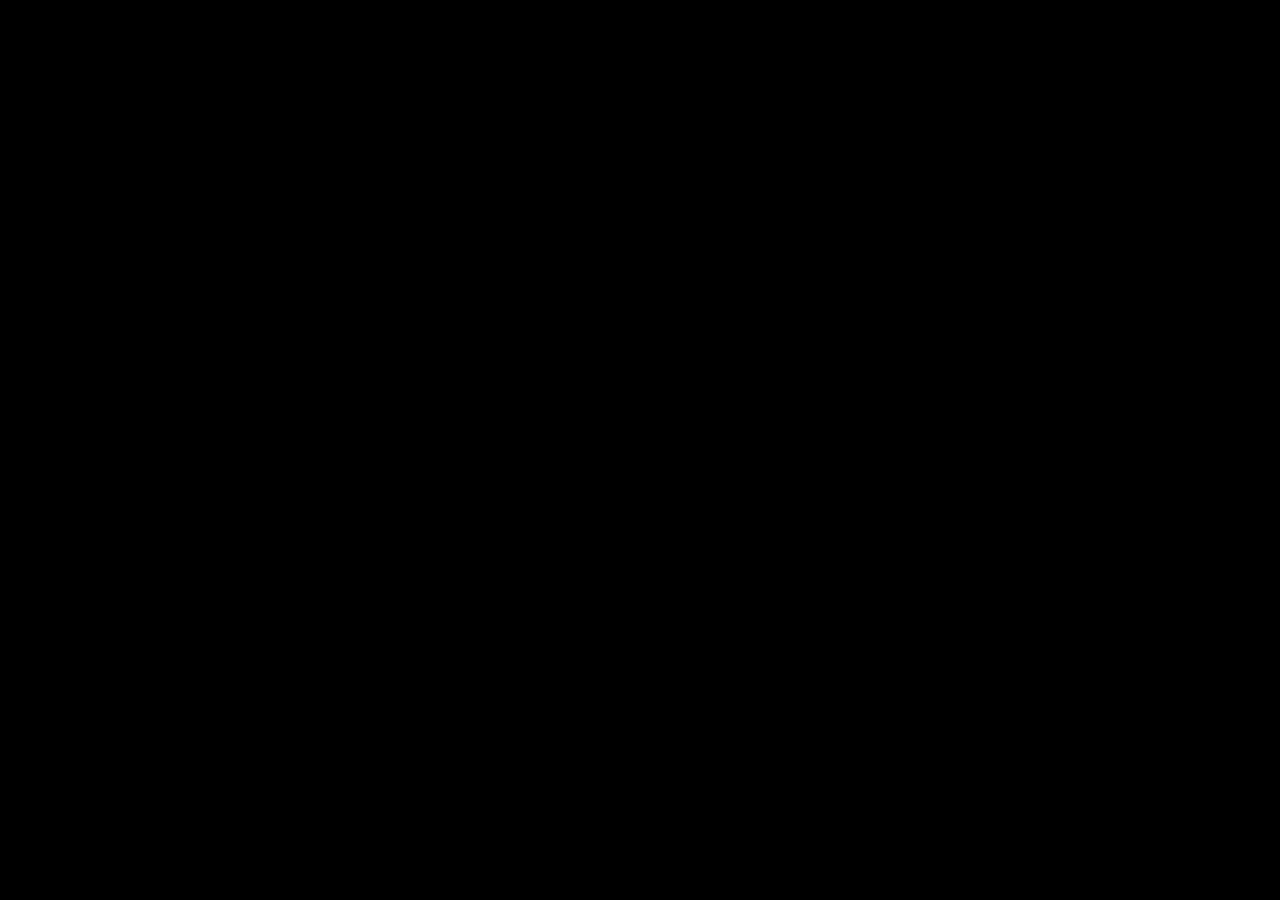
==== commit fd6905d0: "Update indexv1.html" ====
--- a/indexv1.html
+++ b/indexv1.html
@@ -8,7 +8,7 @@
 
     <title>Le Hall des Possibles</title>
 
-    <link rel="stylesheet" href="style.css">
+    <link rel="stylesheet" href="style-v1.css">
 
 </head>
 
@@ -31,8 +31,8 @@
 
     </main>
 
-    <script src="config.js"></script>
-    <script src="script.js"></script>
+    <script src="config-v1.js"></script>
+    <script src="script-v1.js"></script>
 
 </body>
 
--- a/style-v1.css
+++ b/style-v1.css
@@ -0,0 +1,140 @@
+/* ==========================================================
+   LE HALL DES POSSIBLES
+   ÉDITION FONDATRICE
+
+   Ce fichier décrit uniquement l'apparence du Hall.
+   Aucun contenu ne doit être écrit ici.
+========================================================== */
+
+
+
+/* ==========================================================
+   RÉINITIALISATION
+========================================================== */
+
+*{
+    margin:0;
+    padding:0;
+    box-sizing:border-box;
+}
+
+
+
+/* ==========================================================
+   DOCUMENT
+========================================================== */
+
+html,
+body{
+
+    width:100%;
+    height:100%;
+
+    overflow:hidden;
+
+    background:#000;
+
+    font-family:serif;
+
+}
+
+
+
+/* ==========================================================
+   LE SEUIL
+========================================================== */
+
+#seuil{
+
+    position:fixed;
+
+    inset:0;
+
+    display:flex;
+    justify-content:center;
+    align-items:center;
+
+}
+
+
+
+/* ==========================================================
+   LE HALL
+========================================================== */
+
+#hall{
+
+    position:fixed;
+
+    inset:0;
+
+    width:100%;
+    height:100%;
+
+}
+
+
+
+/* ==========================================================
+   IMAGE FONDATRICE
+========================================================== */
+
+#hall-image{
+
+    position:absolute;
+
+    inset:0;
+
+    width:100%;
+    height:100%;
+
+    object-fit:contain;
+
+    user-select:none;
+
+    pointer-events:none;
+
+}
+
+
+
+/* ==========================================================
+   COUCHE DE VIE
+========================================================== */
+
+#hall-overlay{
+
+    position:absolute;
+
+    inset:0;
+
+    width:100%;
+    height:100%;
+
+}
+
+
+
+/* ==========================================================
+   ÉLÉMENTS GÉNÉRÉS
+========================================================== */
+
+.hall-element{
+
+    position:absolute;
+
+}
+
+
+
+/* ==========================================================
+   FENÊTRES
+========================================================== */
+
+dialog{
+
+    border:none;
+
+    background:transparent;
+
+}
